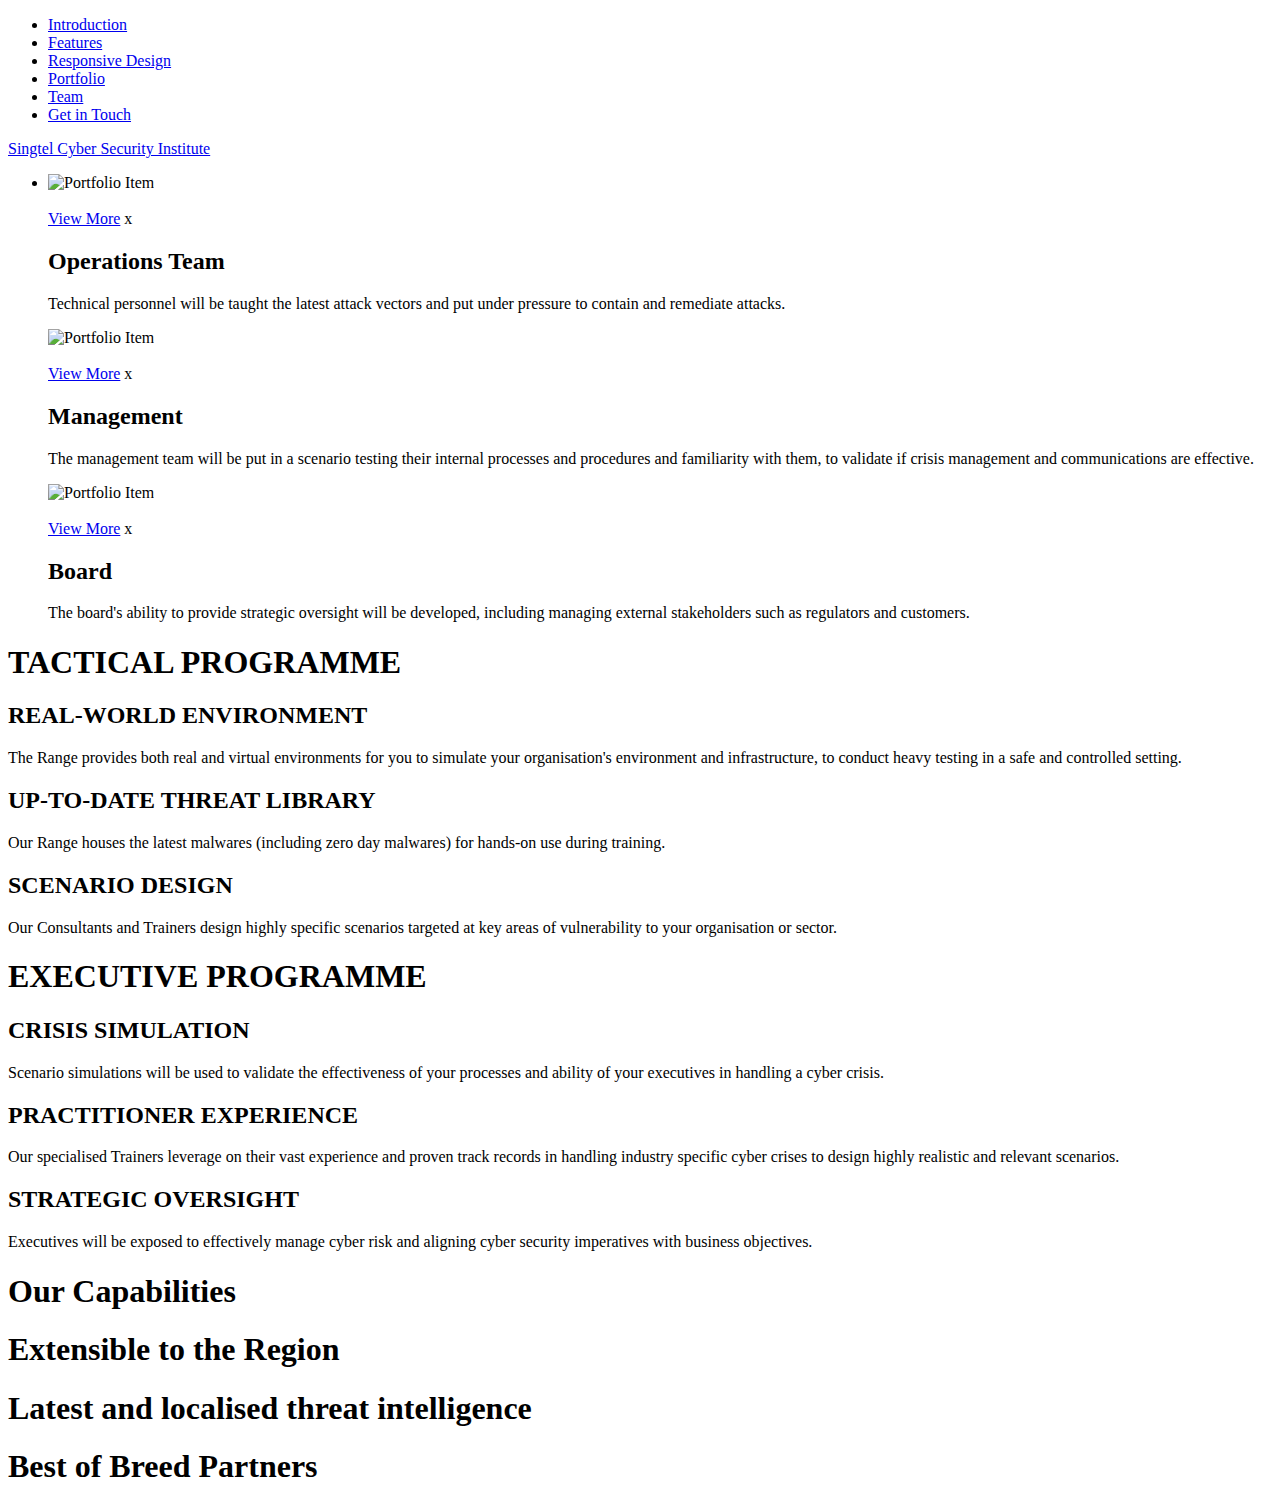
==== index.html @ 51c0c482 "Add files via upload" ====
<!DOCTYPE html>
<html lang="en">
  <head>
    <meta charset="utf-8">
    <meta http-equiv="X-UA-Compatible" content="IE=edge">
    <meta name="viewport" content="width=device-width, initial-scale=1">
    <title>Singtel Cyber Security Institute</title>
    <link href='http://fonts.googleapis.com/css?family=Varela+Round' rel='stylesheet' type='text/css'>
    <link href="css/bootstrap.min.css" rel="stylesheet">
    <link rel="stylesheet" type="text/css" href="/font-awesome-4.6.3/css/font-awesome.css">
    <link href="css/flexslider.css" rel="stylesheet" >
    <link href="css/styles.css" rel="stylesheet">
    <link href="css/queries.css" rel="stylesheet">
    <link href="css/animate.css" rel="stylesheet">
        <!-- HTML5 Shim and Respond.js IE8 support of HTML5 elements and media queries -->
        <!-- WARNING: Respond.js doesn't work if you view the page via file:// -->
        <!--[if lt IE 9]>
        <script src="https://oss.maxcdn.com/libs/html5shiv/3.7.0/html5shiv.js"></script>
        <script src="https://oss.maxcdn.com/libs/respond.js/1.4.2/respond.min.js"></script>
        <![endif]-->
      </head>
      <body id="top">
        <header id="home">
          <nav>
            <div class="container-fluid">
              <div class="row">
                <div class="col-md-8 col-md-offset-2 col-sm-8 col-sm-offset-2 col-xs-8 col-xs-offset-2">
                  <nav class="pull">
                    <ul class="top-nav">
                      <li><a href="#intro">Introduction <span class="indicator"><i class="fa fa-angle-right"></i></span></a></li>
                      <li><a href="#features">Features <span class="indicator"><i class="fa fa-angle-right"></i></span></a></li>
                      <li><a href="#responsive">Responsive Design <span class="indicator"><i class="fa fa-angle-right"></i></span></a></li>
                      <li><a href="#portfolio">Portfolio <span class="indicator"><i class="fa fa-angle-right"></i></span></a></li>
                      <li><a href="#team">Team <span class="indicator"><i class="fa fa-angle-right"></i></span></a></li>
                      <li><a href="#contact">Get in Touch <span class="indicator"><i class="fa fa-angle-right"></i></span></a></li>
                    </ul>
                  </nav>
                </div>
              </div>
            </div>
          </nav>
          <section class="hero" id="hero">
            <div class="container">
              <div class="row">
                
              </div>
              <div class="row">
                <div class="col-md-8 col-md-offset-2 text-center inner">
                  
                </div>
              </div>
              <div class="row">
                
            </div>
          </section>
        </header>
        
        <div class="ignite-cta text-center">
          <div class="container">
            <div class="row">
              <div class="col-md-12">
                <a href="#" class="ignite-btn">Singtel Cyber Security Institute</a>
              </div>
            </div>
          </div>
        </div>
        
        <section class="portfolio text-center section-padding" id="portfolio">
          <div class="container">
            <div class="row">
              <div id="portfolioSlider">
                <ul class="slides">
                  <li>
                    <div class="col-md-4 wp4">
                      <div class="overlay-effect effects clearfix">
                        <div class="img">
                          <img src="img/portfolio-01.jpg" alt="Portfolio Item">
                          <div class="overlay">
                            <a href="#" class="expand"><i class="fa fa-search"></i><br>View More</a>
                            <a class="close-overlay hidden">x</a>
                          </div>
                        </div>
                      </div>
                      <h2>Operations Team</h2>
                      <p>Technical personnel will be taught the latest attack vectors and put under pressure to contain and remediate attacks.</p>
                    </div>
                    <div class="col-md-4 wp4 delay-05s">
                      <div class="overlay-effect effects clearfix">
                        <div class="img">
                          <img src="img/portfolio-02.jpg" alt="Portfolio Item">
                          <div class="overlay">
                            <a href="#" class="expand"><i class="fa fa-search"></i><br>View More</a>
                            <a class="close-overlay hidden">x</a>
                          </div>
                        </div>
                      </div>
                      <h2>Management</h2>
                      <p>The management team will be put in a scenario testing their internal processes and procedures and familiarity with them, to validate if crisis management and communications are effective.</p>
                    </div>
                    <div class="col-md-4 wp4 delay-1s">
                      <div class="overlay-effect effects clearfix">
                        <div class="img">
                          <img src="img/portfolio-03.jpg" alt="Portfolio Item">
                          <div class="overlay">
                            <a href="#" class="expand"><i class="fa fa-search"></i><br>View More</a>
                            <a class="close-overlay hidden">x</a>
                          </div>
                        </div>
                      </div>
                      <h2>Board</h2>
                      <p>The board's ability to provide strategic oversight will be developed, including managing external stakeholders such as regulators and customers.</p>
                    </div>
                  </li>
                  
                </ul>
              </div>
            </div>
          </div>
        </section>
        
        <section class="features text-center section-padding" id="features">
          <div class="container">
            <div class="row">
              <div class="col-md-12">
                <h1>TACTICAL PROGRAMME</h1>
                <div class="features-wrapper">
                  <div class="col-md-4 wp2">
                    <div class="icon">
                      <i class="fa fa-institution shadow"></i>
                    </div>
                    <h2>REAL-WORLD ENVIRONMENT</h2>
                    <p>The Range provides both real and virtual environments for you to simulate your organisation's environment and infrastructure, to conduct heavy testing in a safe and controlled setting.</p>
                  </div>
                  <div class="col-md-4 wp2 delay-05s">
                    <div class="icon">
                      <i class="fa fa-warning shadow"></i>
                    </div>
                    <h2>UP-TO-DATE THREAT LIBRARY</h2>
                    <p>Our Range houses the latest malwares (including zero day malwares) for hands-on use during training.</p>
                  </div>
                  <div class="col-md-4 wp2 delay-1s">
                    <div class="icon">
                      <i class="fa fa-shield shadow"></i>
                    </div>
                    <h2>SCENARIO DESIGN</h2>
                    <p>Our Consultants and Trainers design highly specific scenarios targeted at key areas of vulnerability to your organisation or sector.</p>
                  </div>
                  <div class="clearfix"></div>
                </div>
              </div>
            </div>
          </div>
        </section>
        
        <section class="features text-center section-padding" id="features">
          <div class="container">
            <div class="row">
              <div class="col-md-12">
                <h1>EXECUTIVE PROGRAMME</h1>
                <div class="features-wrapper">
                  <div class="col-md-4 wp2">
                    <div class="icon">
                      <i class="fa fa-exclamation-circle shadow"></i>
                    </div>
                    <h2>CRISIS SIMULATION</h2>
                    <p>Scenario simulations will be used to validate the effectiveness of your processes and ability of your executives in handling a cyber crisis.</p>
                  </div>
                  <div class="col-md-4 wp2 delay-05s">
                    <div class="icon">
                      <i class="fa fa-users shadow"></i>
                    </div>
                    <h2>PRACTITIONER EXPERIENCE</h2>
                    <p>Our specialised Trainers leverage on their vast experience and proven track records in handling industry specific cyber crises to design highly realistic and relevant scenarios.</p>
                  </div>
                  <div class="col-md-4 wp2 delay-1s">
                    <div class="icon">
                      <i class="fa fa-bar-chart shadow"></i>
                    </div>
                    <h2>STRATEGIC OVERSIGHT</h2>
                    <p>Executives will be exposed to effectively manage cyber risk and aligning cyber security imperatives with business objectives.</p>
                  </div>
                  <div class="clearfix"></div>
                </div>
              </div>
            </div>
          </div>
        </section>
        
        
        <!--
        <div class="ignite-cta text-center">
          <div class="container">
            <div class="row">
              <div class="col-md-12">
                <a href="#" class="ignite-btn">Our Programmes</a>
              </div>
            </div>
          </div>
        </div>

        <section class="portfolio text-center section-padding" id="portfolio">
          <div class="container">
            <div class="row">
              <div id="portfolioSlider">
                <ul class="slides">
                  <li>
                    <div class="col-md-4 wp4">
                      <div class="overlay-effect effects clearfix">
                        <div class="img">
                          <img src="img/portfolio-01.jpg" alt="Portfolio Item">
                          <div class="overlay">
                            <a href="#" class="expand"><i class="fa fa-search"></i><br>View More</a>
                            <a class="close-overlay hidden">x</a>
                          </div>
                        </div>
                      </div>
                      <h2>Operations Team</h2>
                      <p>Technical personnel will be taught the latest attack vectors and put under pressure to contain and remediate attacks.</p>
                    </div>
                    <div class="col-md-4 wp4 delay-05s">
                      <div class="overlay-effect effects clearfix">
                        <div class="img">
                          <img src="img/portfolio-02.jpg" alt="Portfolio Item">
                          <div class="overlay">
                            <a href="#" class="expand"><i class="fa fa-search"></i><br>View More</a>
                            <a class="close-overlay hidden">x</a>
                          </div>
                        </div>
                      </div>
                      <h2>Management</h2>
                      <p>The management team will be put in a scenario testing their internal processes and procedures and familiarity with them, to validate if crisis management and communications are effective.</p>
                    </div>
                    <div class="col-md-4 wp4 delay-1s">
                      <div class="overlay-effect effects clearfix">
                        <div class="img">
                          <img src="img/portfolio-03.jpg" alt="Portfolio Item">
                          <div class="overlay">
                            <a href="#" class="expand"><i class="fa fa-search"></i><br>View More</a>
                            <a class="close-overlay hidden">x</a>
                          </div>
                        </div>
                      </div>
                      <h2>Board</h2>
                      <p>The board's ability to provide strategic oversight will be developed, including managing external stakeholders such as regulators and customers.</p>
                    </div>
                  </li>
                  
                </ul>
              </div>
            </div>
          </div>
        </section>-->

        <section class="swag text-center" id="cap">
          <div class="container">
            <div class="row">
              <div class="col-md-8 col-md-offset-2">
                <h1><span>Our Capabilities</span></h1>
                <a href="#portfolio" class="down-arrow-btn"><i class="fa fa-chevron-down"></i></a>
              </div>
            </div>
          </div>
        </section>

        <section class="subscribe text-center">
          <div class="container">
            <h1></i><span>Extensible to the Region</span></h1>
          </div>
        </section>
        
        <section class="subscribe3 text-center">
          <div class="container">
            <h1></i><span>Latest and localised threat intelligence</span></h1>
          </div>
        </section>
        
        <section class="subscribe2 text-center">
          <div class="container">
            <h1></i><span>Best of Breed Partners</span></h1>
          </div>
        </section>
        
        
        
        
        <!--
        <section class="subscribe3 text-center">
          <div class="container">
            <h1><i class="fa fa-globe"></i><span>Extensible to the Region</span></h1>
            
          </div>
        </section>-->

                 

<!--
        <section class="team text-center section-padding" id="team">
          <div class="container">
            <div class="row">
              <div class="col-md-12">
                <h1 class="arrow">We're a team that adore what we do</h1>
              </div>
            </div>
            <div class="row">
              <div class="team-wrapper">
                <div id="teamSlider">
                  <ul class="slides">
                    <li>
                      <div class="col-md-4 wp5">
                        <img src="img/team-01.png" alt="Team Member">
                        <h2>Jon Snow</h2>
                        <p>Lorem ipsum dolor sit amet, consectetur adipiscing elit. Nunc ultricies nulla non metus pulvinar imperdiet. Praesent non adipiscing libero.</p>
                        <div class="social">
                          <ul class="social-buttons">
                            <li><a href="#" class="social-btn"><i class="fa fa-dribbble"></i></a></li>
                            <li><a href="#" class="social-btn"><i class="fa fa-twitter"></i></a></li>
                            <li><a href="#" class="social-btn"><i class="fa fa-envelope"></i></a></li>
                          </ul>
                        </div>
                      </div>
                      
                      <div class="col-md-4 wp5 delay-05s">
                        <img src="img/team-02.png" alt="Team Member">
                        <h2>Cersei Lannister</h2>
                        <p>Lorem ipsum dolor sit amet, consectetur adipiscing elit. Nunc ultricies nulla non metus pulvinar imperdiet. Praesent non adipiscing libero.</p>
                        <div class="social">
                          <ul class="social-buttons">
                            <li><a href="#" class="social-btn"><i class="fa fa-dribbble"></i></a></li>
                            <li><a href="#" class="social-btn"><i class="fa fa-twitter"></i></a></li>
                            <li><a href="#" class="social-btn"><i class="fa fa-envelope"></i></a></li>
                          </ul>
                        </div>
                      </div>
                      <div class="col-md-4 wp5 delay-1s">
                        <img src="img/team-03.png" alt="Team Member">
                        <h2>Jamie Lannister</h2>
                        <p>Lorem ipsum dolor sit amet, consectetur adipiscing elit. Nunc ultricies nulla non metus pulvinar imperdiet. Praesent non adipiscing libero.</p>
                        <div class="social">
                          <ul class="social-buttons">
                            <li><a href="#" class="social-btn"><i class="fa fa-dribbble"></i></a></li>
                            <li><a href="#" class="social-btn"><i class="fa fa-twitter"></i></a></li>
                            <li><a href="#" class="social-btn"><i class="fa fa-envelope"></i></a></li>
                          </ul>
                        </div>
                      </div>
                    </li>
                    
                  </ul>
                </div>
              </div>
            </div>
          </div>
        </section>
        
        <footer>
          <div class="container">
            <div class="row">
              <div class="col-md-6">
                <ul class="legals">
                  <li><a href="#">Terms &amp; Conditions</a></li>
                  <li><a href="#">Legals</a></li>
                </ul>
              </div>
              <div class="col-md-6 credit">
                <p>Designed &amp; Developed by <a href="http://www.peterfinlan.com/">Peter Finlan</a> exclusively for <a href="http://tympanus.net/codrops/"><em>Codrops</em></a></p>
              </div>
            </div>
          </div>
        </footer>
        -->
        <!-- jQuery (necessary for Bootstrap's JavaScript plugins) -->
        <script src="https://ajax.googleapis.com/ajax/libs/jquery/1.11.0/jquery.min.js"></script>
        <!-- Include all compiled plugins (below), or include individual files as needed -->
        <script src="js/waypoints.min.js"></script>
        <script src="js/bootstrap.min.js"></script>
        <script src="js/scripts.js"></script>
        <script src="js/jquery.flexslider.js"></script>
        <script src="js/modernizr.js"></script>
      </body>
    </html>
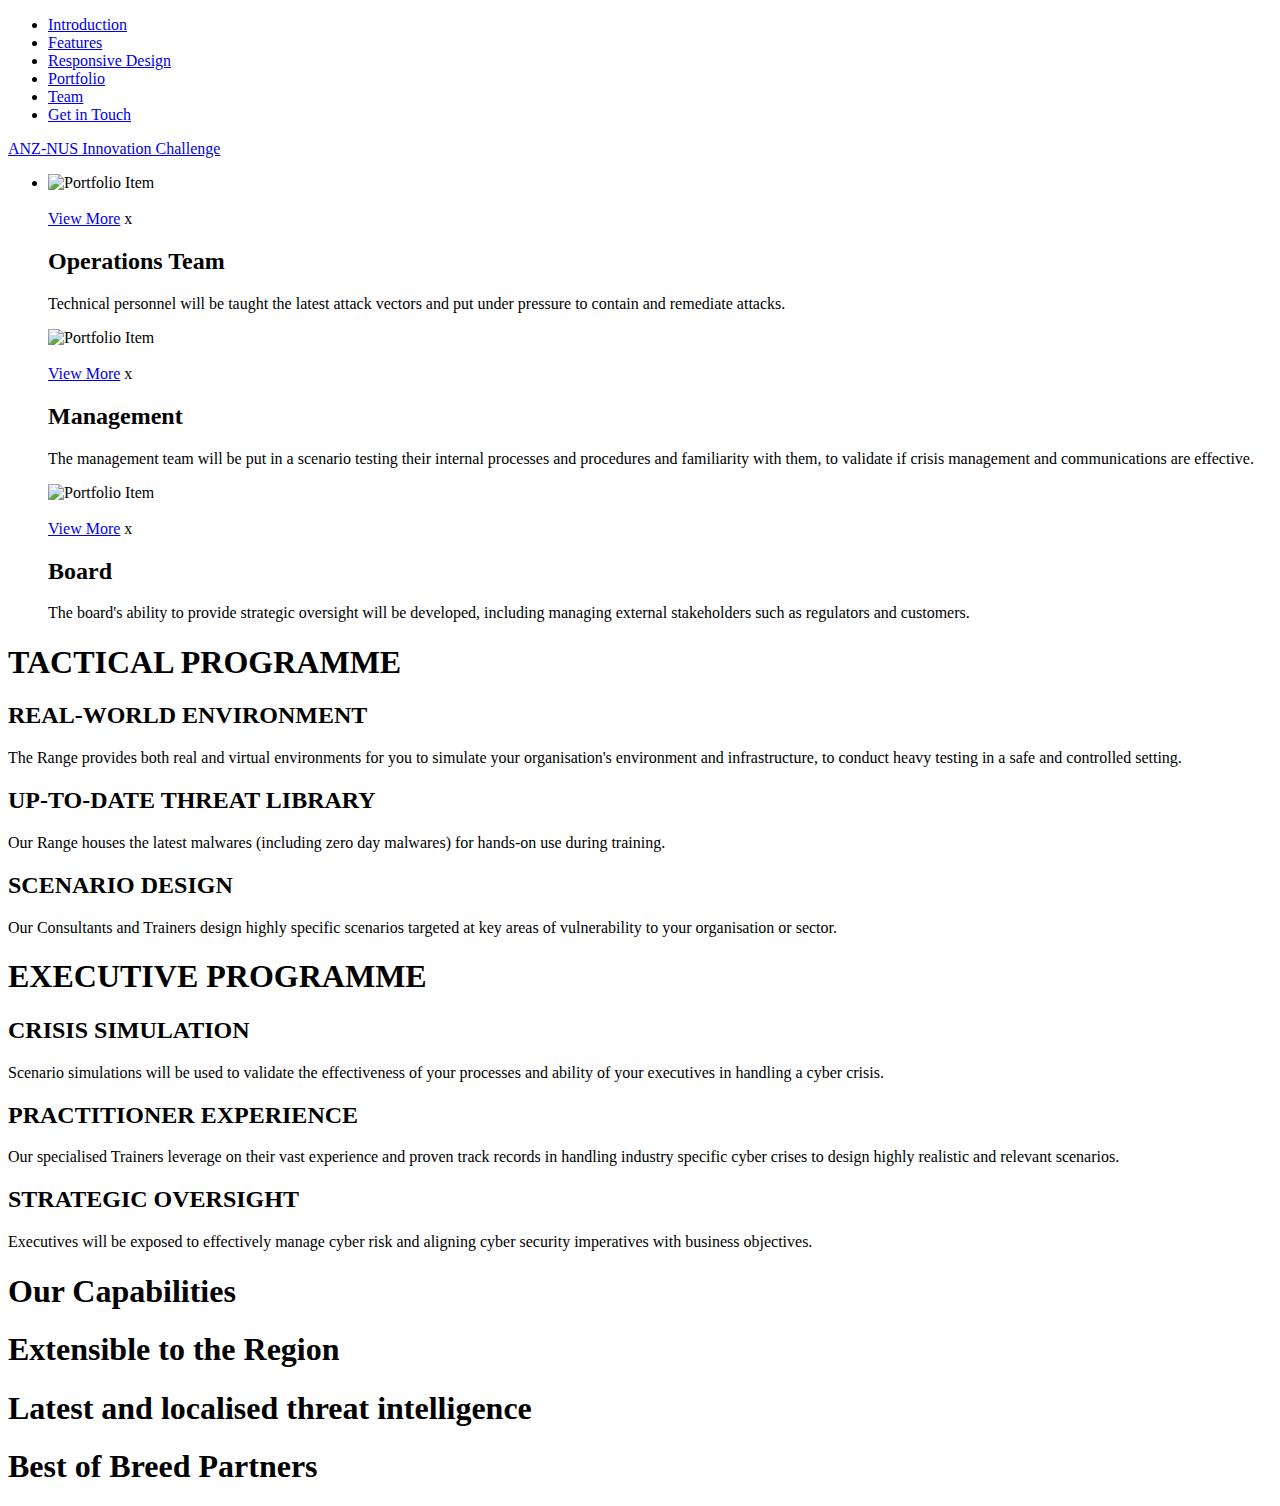
==== commit 1771ef85: "Update index.html" ====
--- a/index.html
+++ b/index.html
@@ -4,7 +4,7 @@
     <meta charset="utf-8">
     <meta http-equiv="X-UA-Compatible" content="IE=edge">
     <meta name="viewport" content="width=device-width, initial-scale=1">
-    <title>Singtel Cyber Security Institute</title>
+    <title>ANZ-NUS Innovation Challenge</title>
     <link href='http://fonts.googleapis.com/css?family=Varela+Round' rel='stylesheet' type='text/css'>
     <link href="css/bootstrap.min.css" rel="stylesheet">
     <link rel="stylesheet" type="text/css" href="/font-awesome-4.6.3/css/font-awesome.css">
@@ -59,7 +59,7 @@
           <div class="container">
             <div class="row">
               <div class="col-md-12">
-                <a href="#" class="ignite-btn">Singtel Cyber Security Institute</a>
+                <a href="#" class="ignite-btn">ANZ-NUS Innovation Challenge</a>
               </div>
             </div>
           </div>
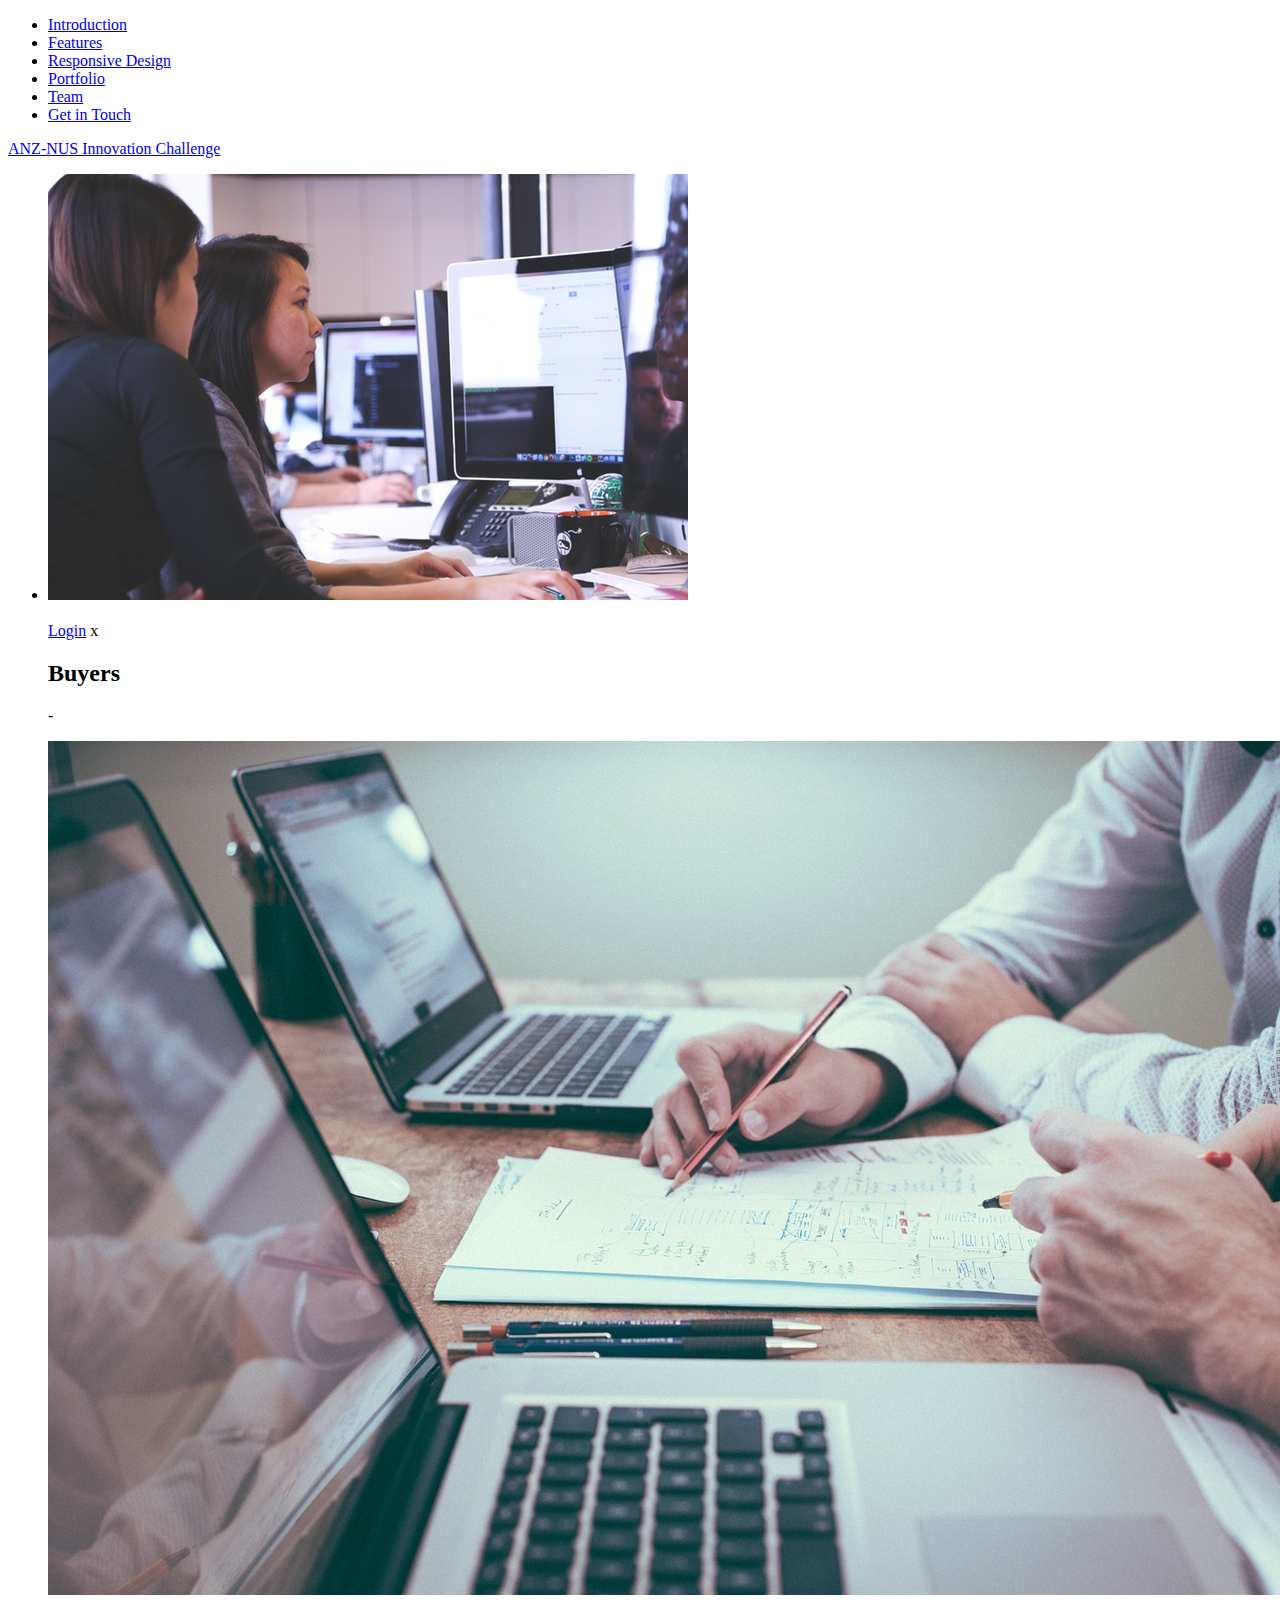
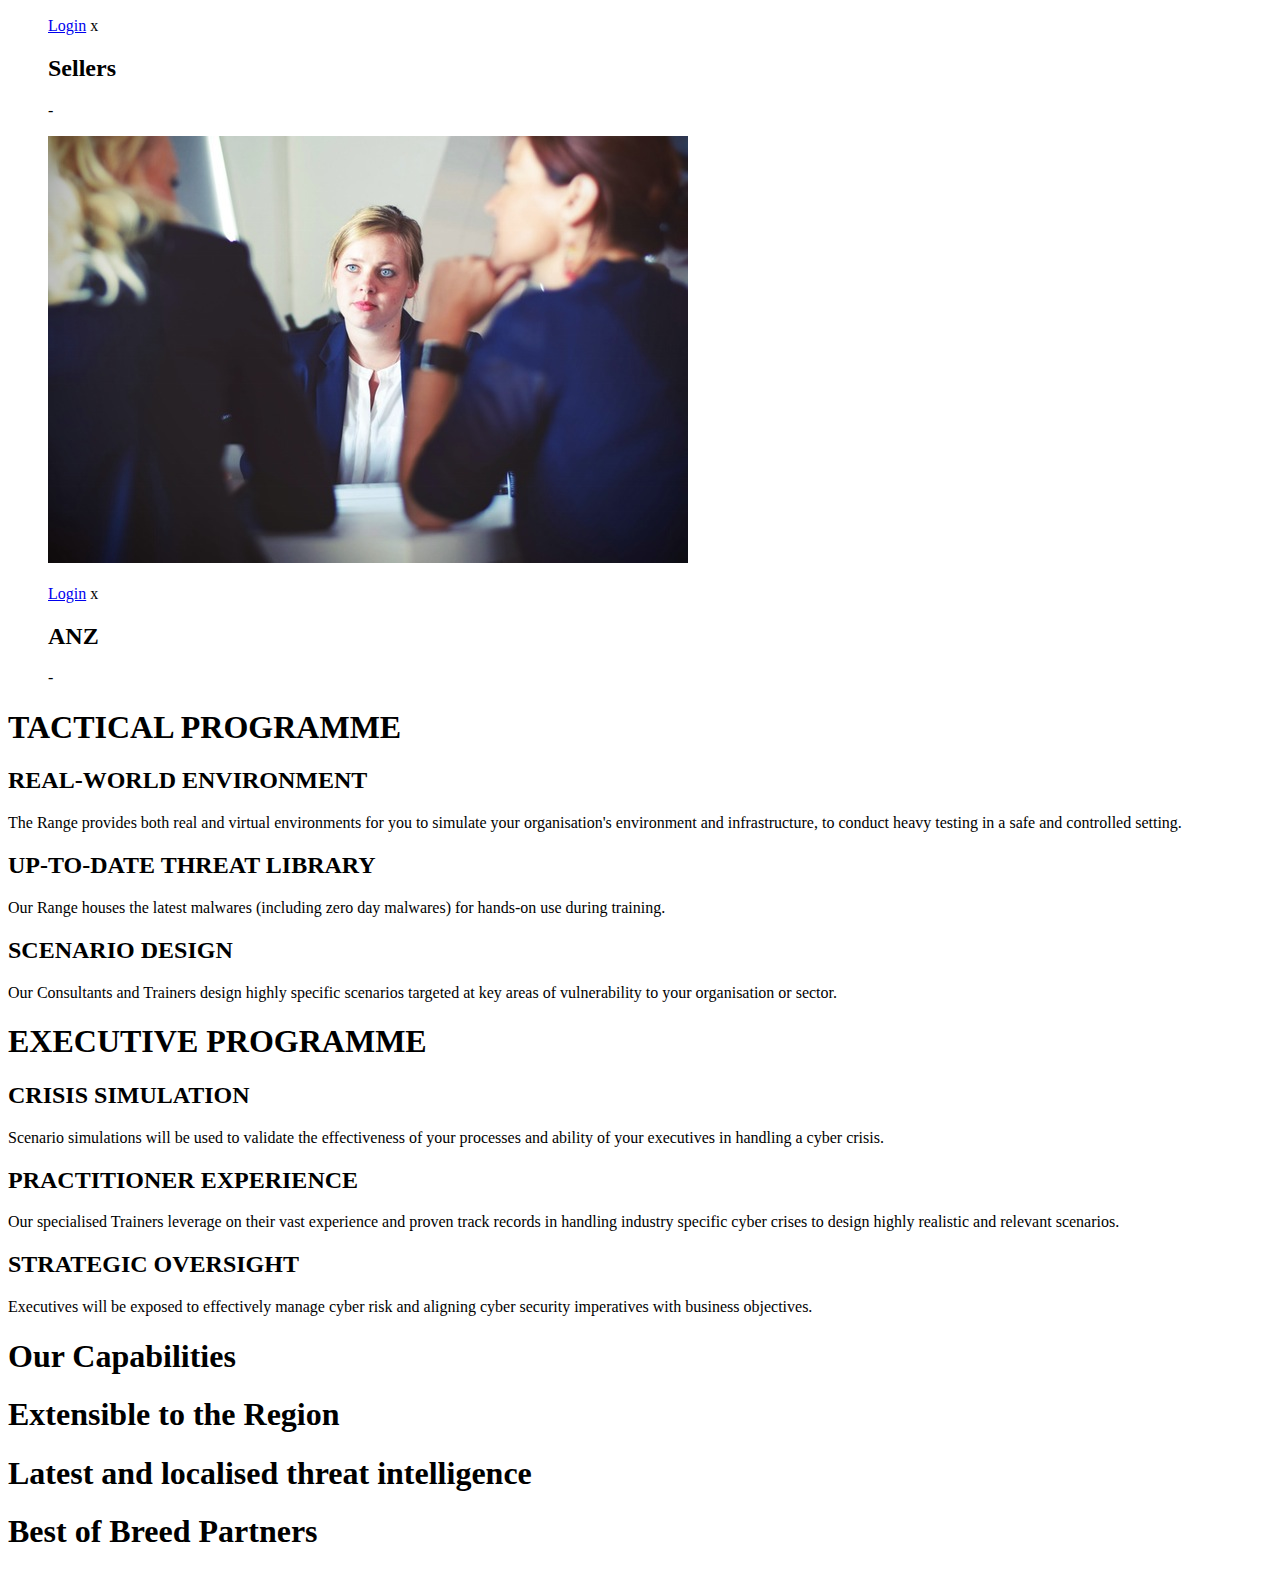
==== commit 7ee9dba3: "Update index.html" ====
--- a/index.html
+++ b/index.html
@@ -76,39 +76,39 @@
                         <div class="img">
                           <img src="img/portfolio-01.jpg" alt="Portfolio Item">
                           <div class="overlay">
-                            <a href="#" class="expand"><i class="fa fa-search"></i><br>View More</a>
-                            <a class="close-overlay hidden">x</a>
-                          </div>
-                        </div>
-                      </div>
-                      <h2>Operations Team</h2>
-                      <p>Technical personnel will be taught the latest attack vectors and put under pressure to contain and remediate attacks.</p>
+                            <a href="/buyer" class="expand"><i class="fa fa-search"></i><br>Login</a>
+                            <a class="close-overlay hidden">x</a>
+                          </div>
+                        </div>
+                      </div>
+                      <h2>Buyers</h2>
+                      <p>-</p>
                     </div>
                     <div class="col-md-4 wp4 delay-05s">
                       <div class="overlay-effect effects clearfix">
                         <div class="img">
                           <img src="img/portfolio-02.jpg" alt="Portfolio Item">
                           <div class="overlay">
-                            <a href="#" class="expand"><i class="fa fa-search"></i><br>View More</a>
-                            <a class="close-overlay hidden">x</a>
-                          </div>
-                        </div>
-                      </div>
-                      <h2>Management</h2>
-                      <p>The management team will be put in a scenario testing their internal processes and procedures and familiarity with them, to validate if crisis management and communications are effective.</p>
+                            <a href="/seller" class="expand"><i class="fa fa-search"></i><br>Login</a>
+                            <a class="close-overlay hidden">x</a>
+                          </div>
+                        </div>
+                      </div>
+                      <h2>Sellers</h2>
+                      <p>-</p>
                     </div>
                     <div class="col-md-4 wp4 delay-1s">
                       <div class="overlay-effect effects clearfix">
                         <div class="img">
                           <img src="img/portfolio-03.jpg" alt="Portfolio Item">
                           <div class="overlay">
-                            <a href="#" class="expand"><i class="fa fa-search"></i><br>View More</a>
-                            <a class="close-overlay hidden">x</a>
-                          </div>
-                        </div>
-                      </div>
-                      <h2>Board</h2>
-                      <p>The board's ability to provide strategic oversight will be developed, including managing external stakeholders such as regulators and customers.</p>
+                            <a href="/anz" class="expand"><i class="fa fa-search"></i><br>Login</a>
+                            <a class="close-overlay hidden">x</a>
+                          </div>
+                        </div>
+                      </div>
+                      <h2>ANZ</h2>
+                      <p>-</p>
                     </div>
                   </li>
                   
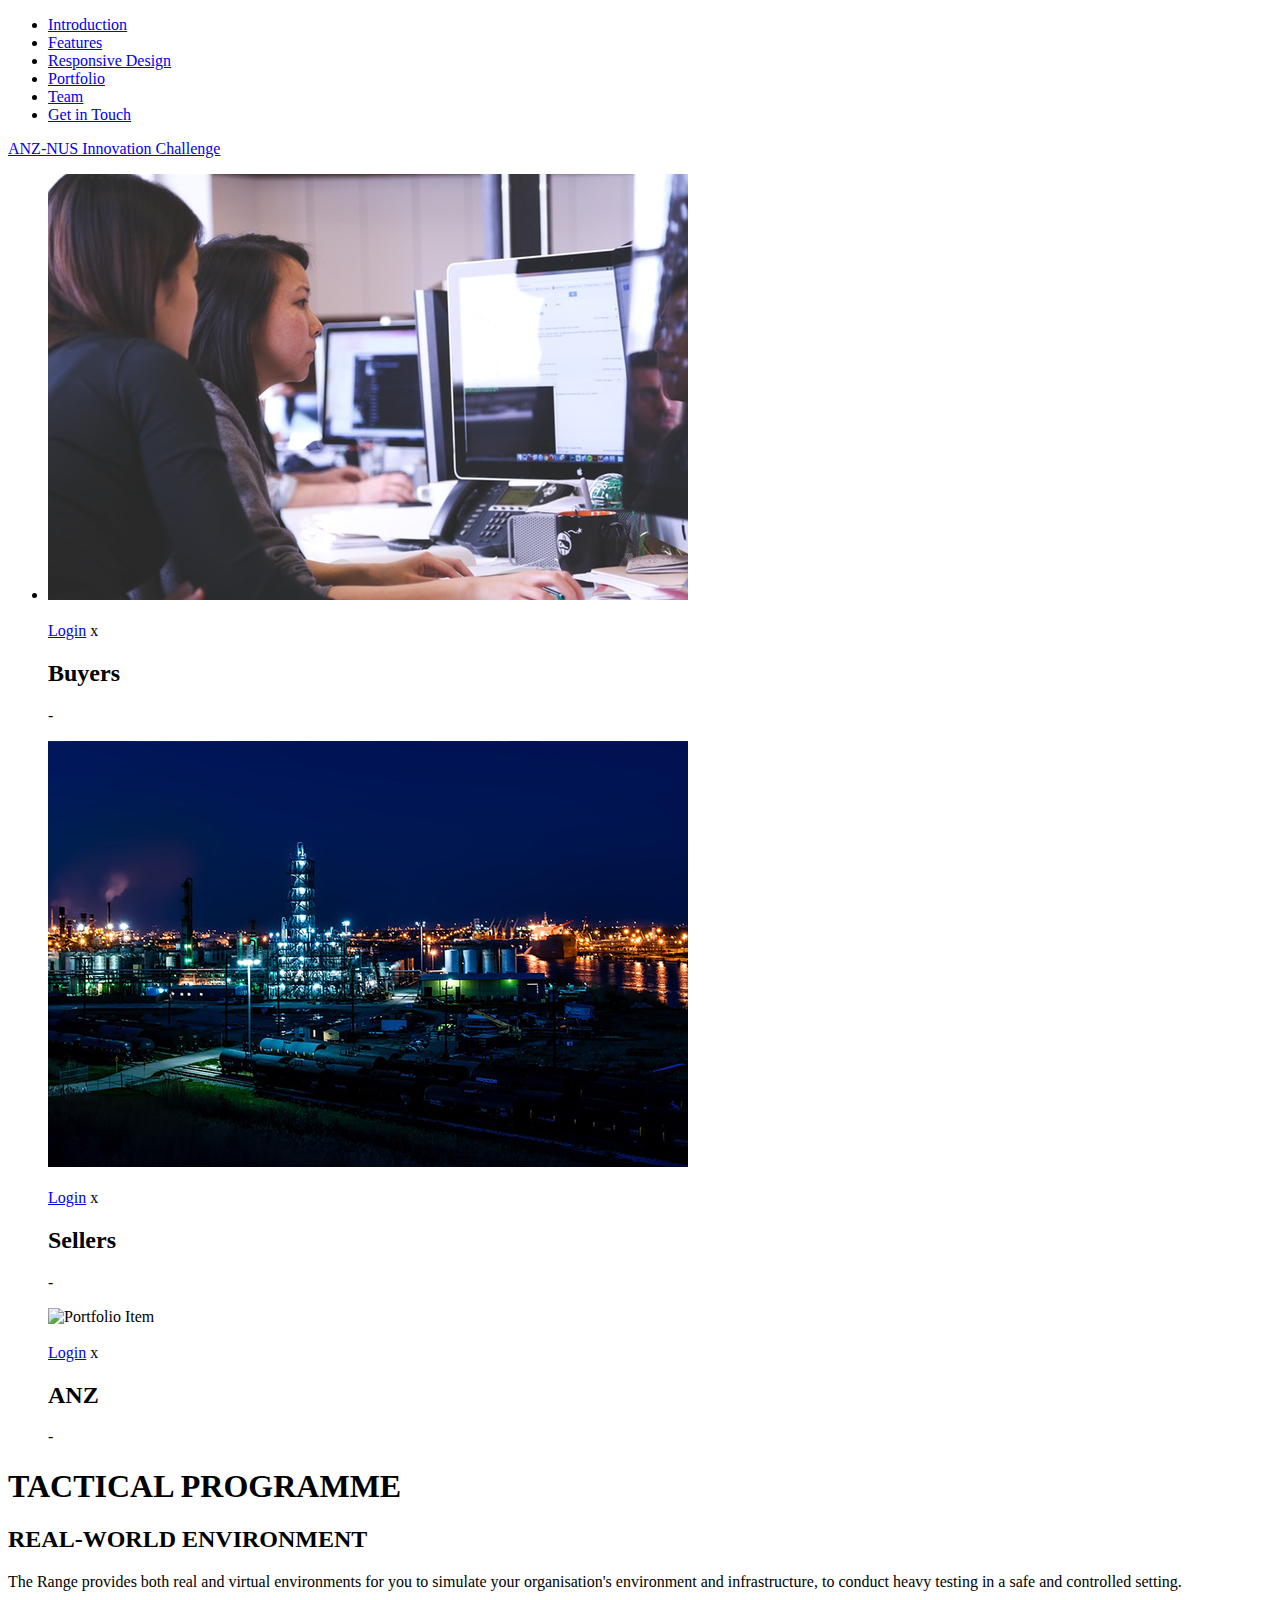
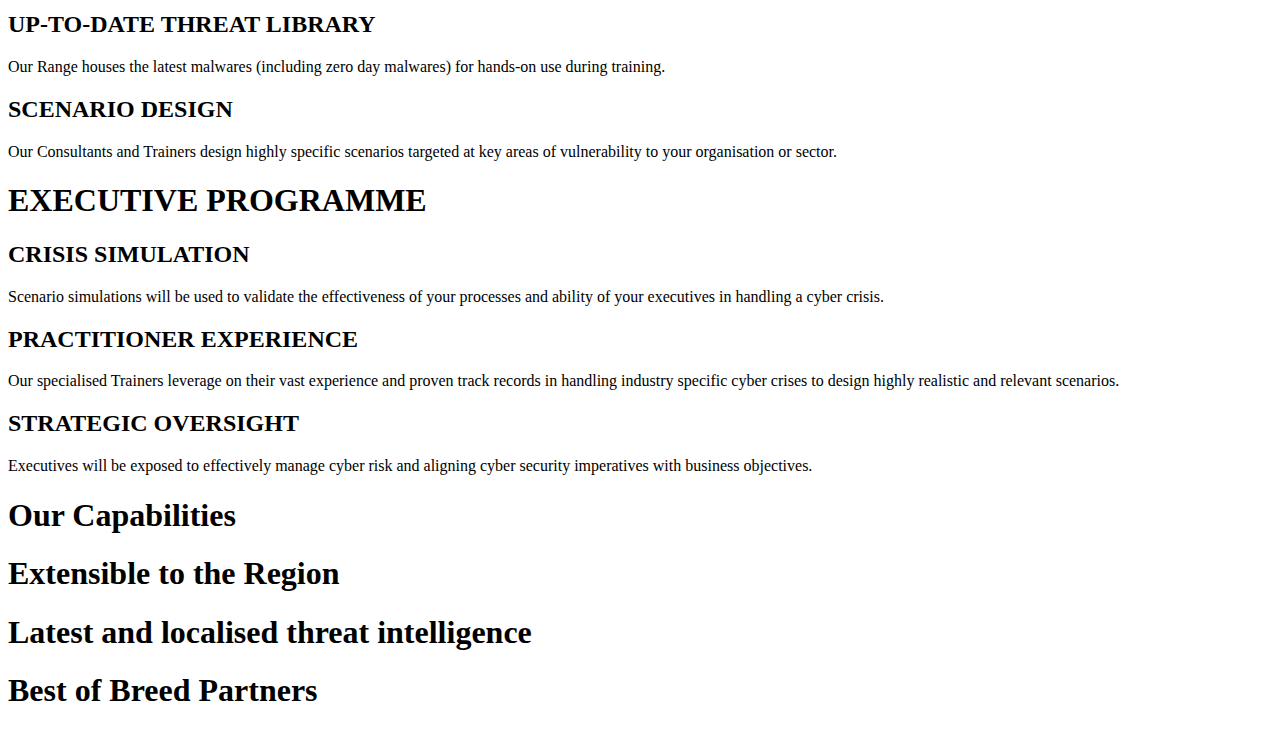
==== commit f8207556: "Update index.html" ====
--- a/index.html
+++ b/index.html
@@ -87,7 +87,7 @@
                     <div class="col-md-4 wp4 delay-05s">
                       <div class="overlay-effect effects clearfix">
                         <div class="img">
-                          <img src="img/portfolio-02.jpg" alt="Portfolio Item">
+                          <img src="img/port.jpg" alt="Portfolio Item">
                           <div class="overlay">
                             <a href="/seller" class="expand"><i class="fa fa-search"></i><br>Login</a>
                             <a class="close-overlay hidden">x</a>
@@ -100,7 +100,7 @@
                     <div class="col-md-4 wp4 delay-1s">
                       <div class="overlay-effect effects clearfix">
                         <div class="img">
-                          <img src="img/portfolio-03.jpg" alt="Portfolio Item">
+                          <img src="img/anz.jpg" alt="Portfolio Item">
                           <div class="overlay">
                             <a href="/anz" class="expand"><i class="fa fa-search"></i><br>Login</a>
                             <a class="close-overlay hidden">x</a>
